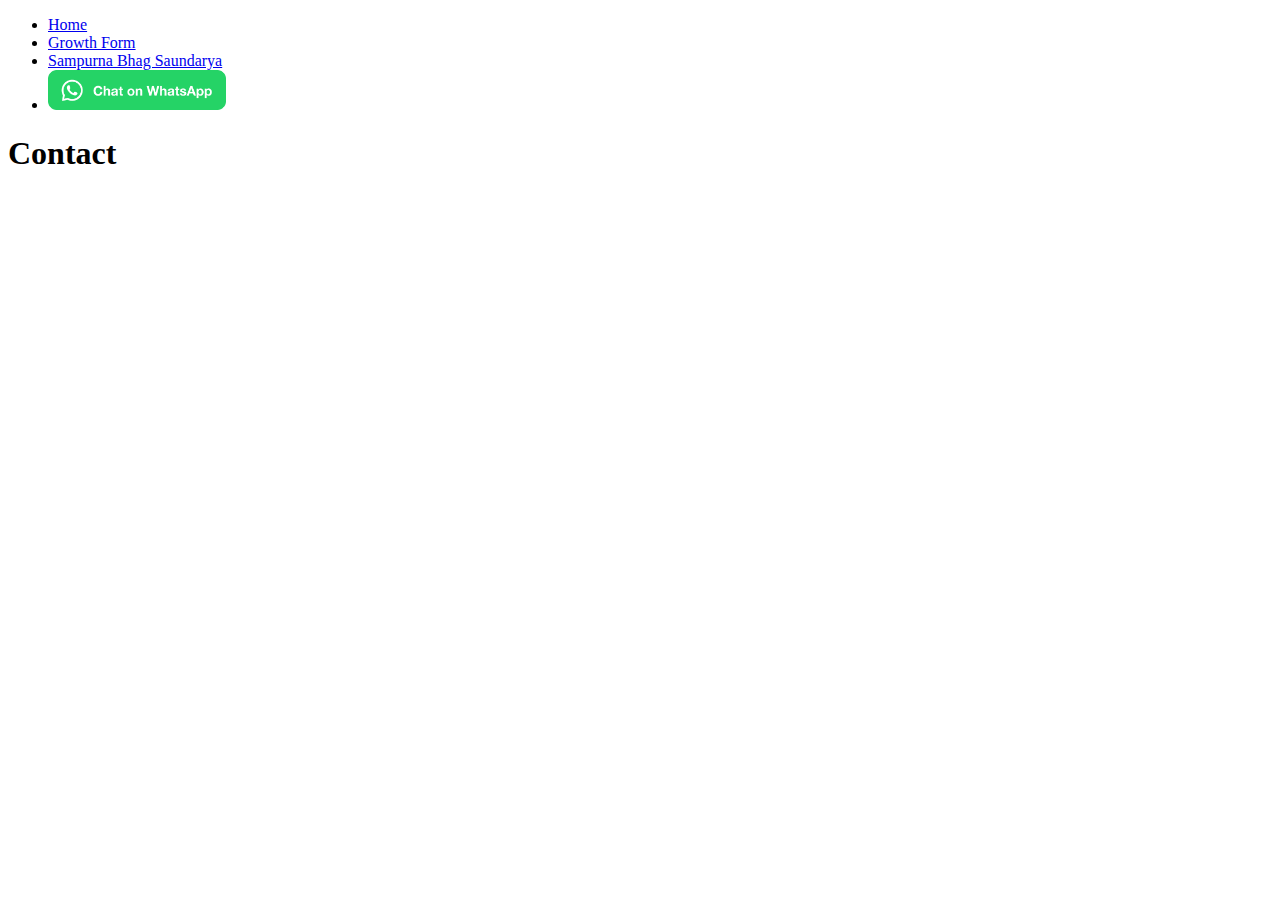
==== contacts.html @ c5c0341b "Create Contacts.html add boiler plate code, nav link and heading" ====
<!DOCTYPE html>
<html lang="en">
<head>
    <meta charset="UTF-8">
    <meta name="viewport" content="width=device-width, initial-scale=1.0">
    <meta name="description" content="ways you can contact PUOG.109">
    <title>Contact</title>
</head>
<body>
    <header>
        <div class="navbar">
            <ul class="active">
                <li ><a href="./index.html">Home</a></li>
                <li ><a href="https://forms.gle/x2hFstLB54zjyFv68" target="_blank">Growth Form</a></li>
                <li ><a href="https://forms.gle/bwLt7QXbDSgcMpa87">Sampurna Bhag Saundarya</a></li>
                <li ><a aria-label="WhatsApp" href="https://wa.me/918319750735"> <img alt="Chat on WhatsApp" src="./images/WhatsAppButtonGreenSmall.png" height="40" /></a></li>
            </ul>
        </div>
    </header>
    <main>
        <div>
            <h1>Contact</h1>
        </div>
    </main>
</body>
</html>
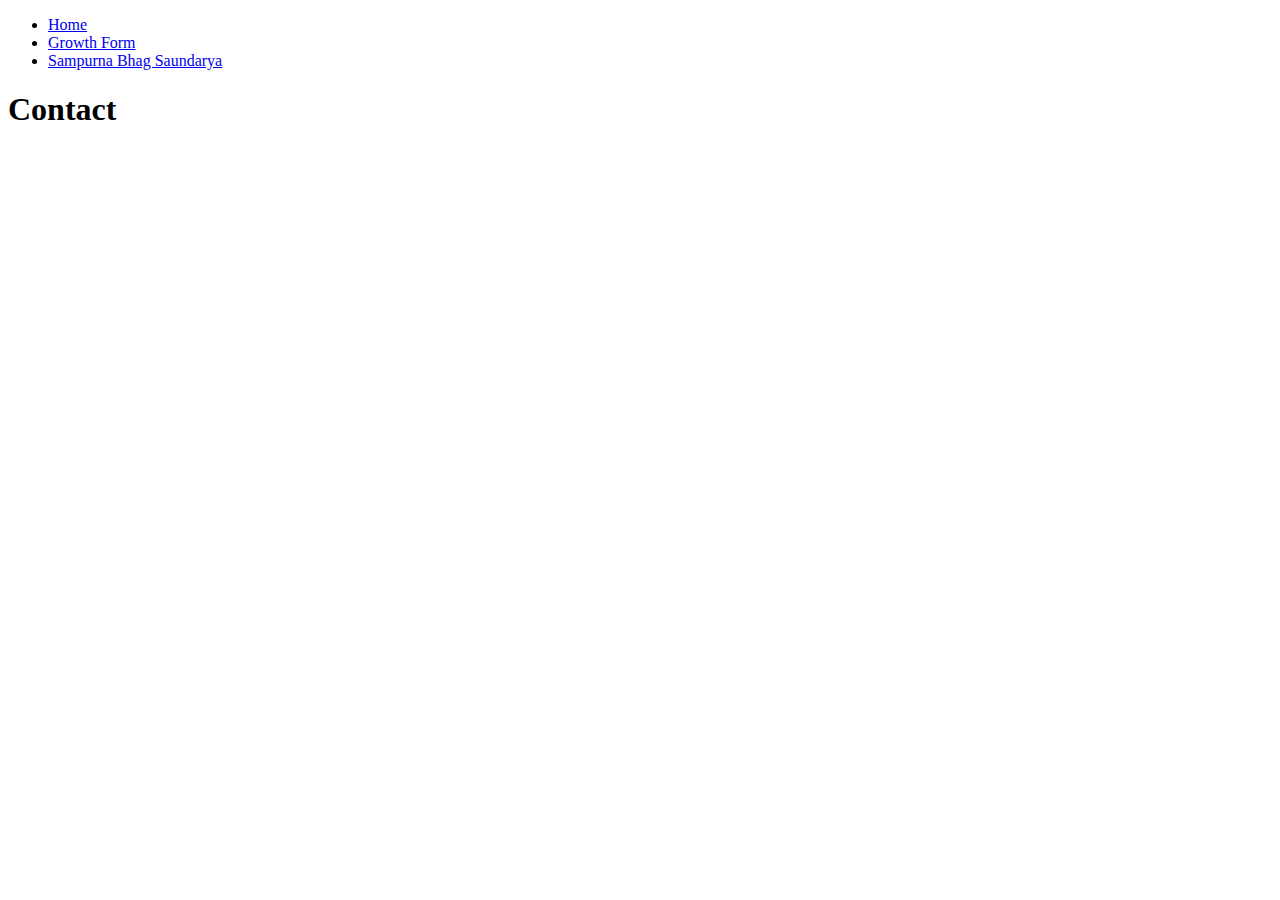
==== commit d0d52ad6: "Comment all links to whatsapp from Navbar" ====
--- a/contacts.html
+++ b/contacts.html
@@ -13,7 +13,7 @@
                 <li ><a href="./index.html">Home</a></li>
                 <li ><a href="https://forms.gle/x2hFstLB54zjyFv68" target="_blank">Growth Form</a></li>
                 <li ><a href="https://forms.gle/bwLt7QXbDSgcMpa87">Sampurna Bhag Saundarya</a></li>
-                <li ><a aria-label="WhatsApp" href="https://wa.me/918319750735"> <img alt="Chat on WhatsApp" src="./images/WhatsAppButtonGreenSmall.png" height="40" /></a></li>
+                <!-- <li ><a aria-label="WhatsApp" href="https://wa.me/918319750735"> <img alt="Chat on WhatsApp" src="./images/WhatsAppButtonGreenSmall.png" height="40" /></a></li> -->
             </ul>
         </div>
     </header>
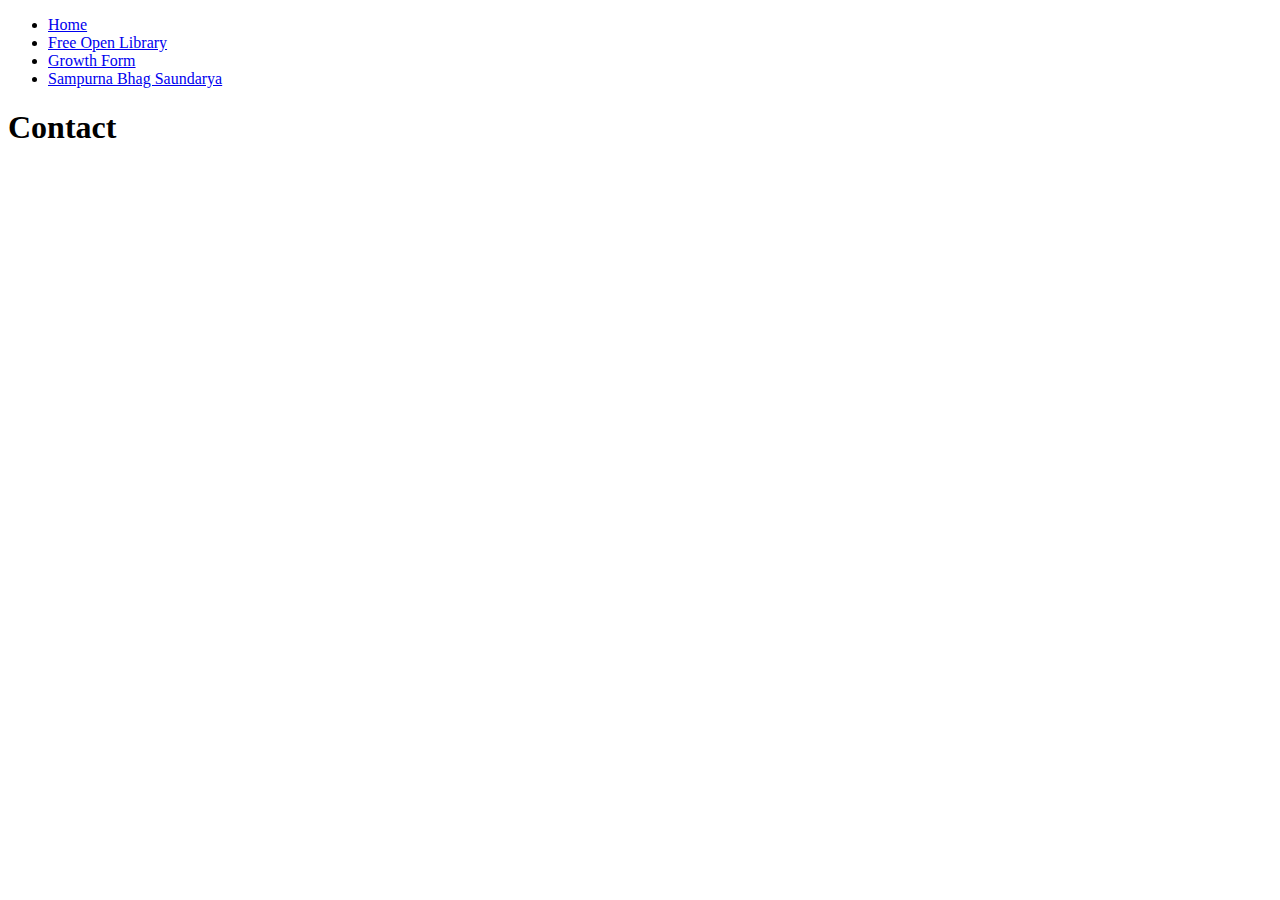
==== commit 557a10f7: "Add Navlink for Free Open Library in nav menu" ====
--- a/contacts.html
+++ b/contacts.html
@@ -11,8 +11,9 @@
         <div class="navbar">
             <ul class="active">
                 <li ><a href="./index.html">Home</a></li>
+                <li ><a href="./index.html">Free Open Library</a></li>
                 <li ><a href="https://forms.gle/x2hFstLB54zjyFv68" target="_blank">Growth Form</a></li>
-                <li ><a href="https://forms.gle/bwLt7QXbDSgcMpa87">Sampurna Bhag Saundarya</a></li>
+                <li ><a href="https://forms.gle/bwLt7QXbDSgcMpa87" target="_blank">Sampurna Bhag Saundarya</a></li>
                 <!-- <li ><a aria-label="WhatsApp" href="https://wa.me/918319750735"> <img alt="Chat on WhatsApp" src="./images/WhatsAppButtonGreenSmall.png" height="40" /></a></li> -->
             </ul>
         </div>
